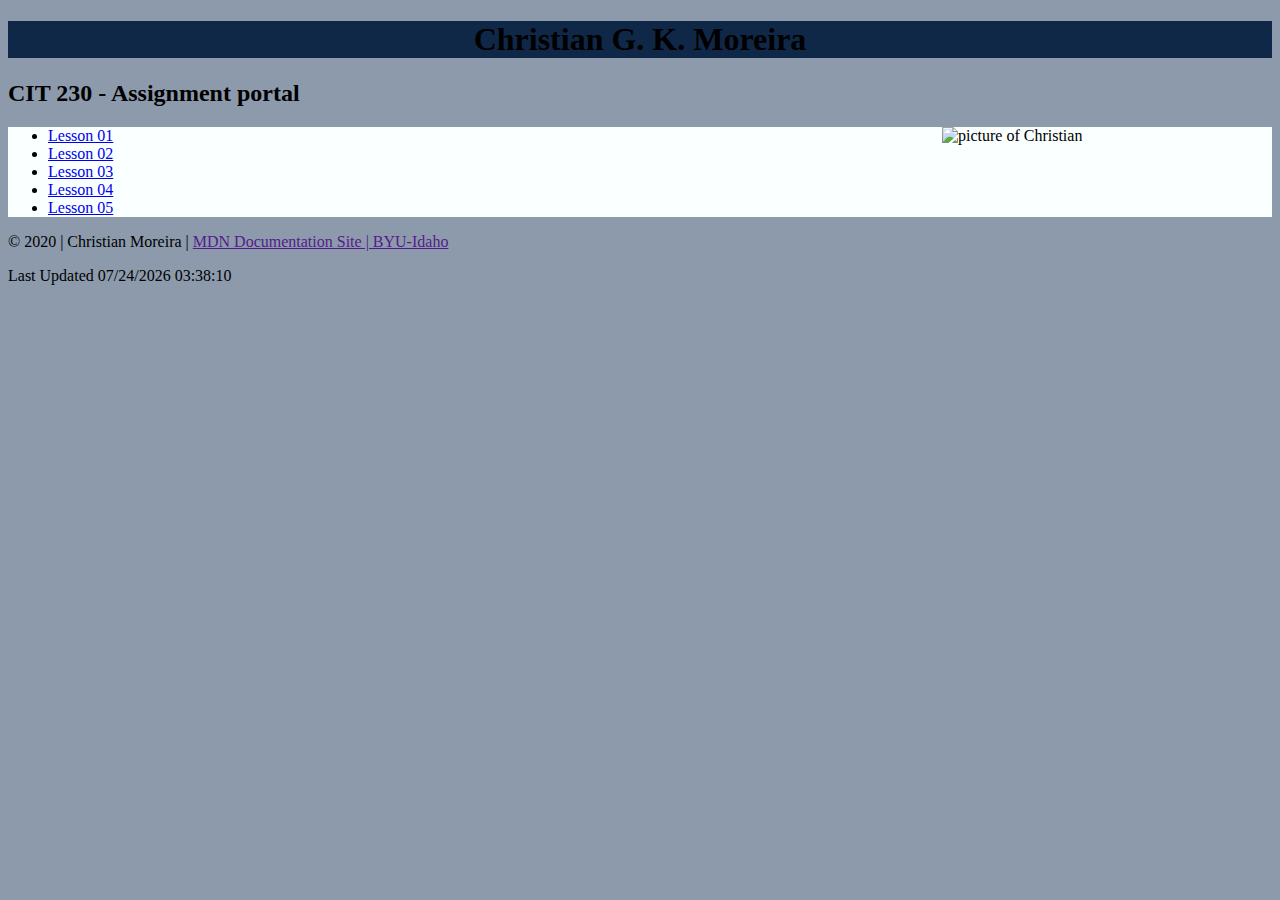
==== index.html @ b822b297 "a" ====
<!DOCTYPE html>
<html>
  <head>
    <meta charset="UTF-8">
    <meta name="viewport" content="width=device-width, initial-scale=1">
    <meta name="description" content="This website was built to meet the requirements of CIT 230 - W1 assignment">
    <meta name="author" content="Christian G. K. Moreira">
    <title>CIT 230 - W1 assignment</title>
    <link rel="stylesheet" href="/style.css">   
    <script>
      onload = function(){
      document.getElementById("lastModified").innerHTML = "Last Updated " + document.lastModified;
      }
    </script>
  </head>
  <body>
    <div id="top">
      <h1>Christian G. K. Moreira</h1>
    </div>
    <h2>CIT 230 - Assignment portal</h2>
    <div id="photo">
      <img src="/Capture.jpg" alt="picture of Christian">
    </div>
    <div id="assignment-list">
      <ul>
        <li><a href="#">Lesson 01</a></li>
        <li><a href="#">Lesson 02</a></li>
        <li><a href="#">Lesson 03</a></li>
        <li><a href="#">Lesson 04</a></li>
        <li><a href="#">Lesson 05</a></li>
      </ul>
    </div>
  </body>
  <footer>
        <p>&copy; 2020 | Christian Moreira | 
            <a href="">MDN Documentation Site | BYU-Idaho</a>
        </p>
        <span id="lastModified"></span>
  </footer>
</html>
---- style.css ----
@import url('https://fonts.googleapis.com/css?family=Kodchasan|Nunito|Stylish&display=swap');
/* color scheme: https://coolors.co/app/102847-c7f1f2-0e838e-8c9aac-faffff */
#top {
    text-align: center;
    min-height: 1em;
    background-color: #102847;
}
#photo {
    float: right;
    padding-right: 15%;   
}
#assignment-list{

    background-color: #FAFFFF;
}
body {
    background-color: #8C9AAC;
}
footer{
    align-self: center;
}
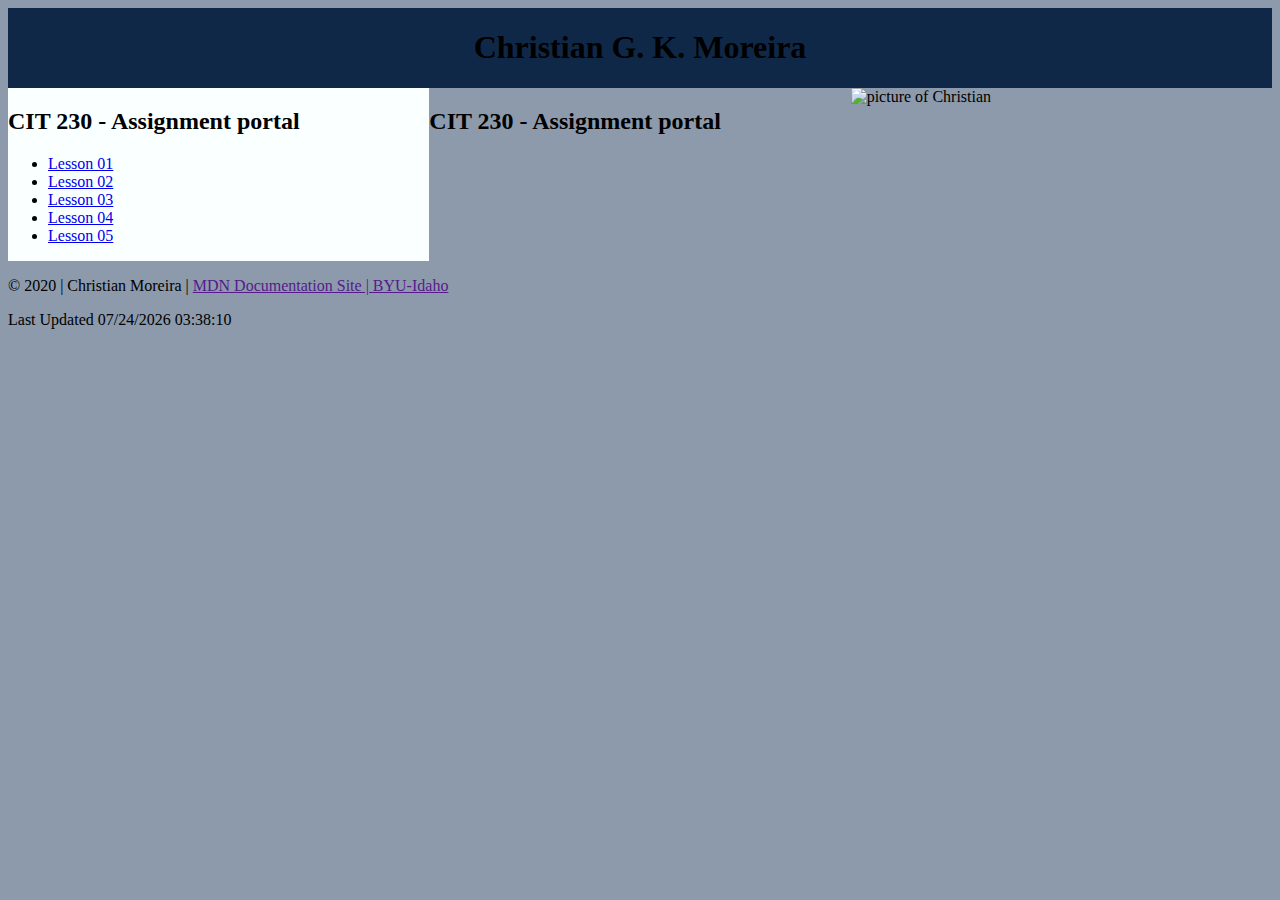
==== commit f80ac5a0: "g" ====
--- a/index.html
+++ b/index.html
@@ -17,11 +17,13 @@
     <div id="top">
       <h1>Christian G. K. Moreira</h1>
     </div>
-    <h2>CIT 230 - Assignment portal</h2>
     <div id="photo">
       <img src="/Capture.jpg" alt="picture of Christian">
     </div>
+    <h2>CIT 230 - Assignment portal</h2>
+    
     <div id="assignment-list">
+      <h2>CIT 230 - Assignment portal</h2>
       <ul>
         <li><a href="#">Lesson 01</a></li>
         <li><a href="#">Lesson 02</a></li>
--- a/style.css
+++ b/style.css
@@ -2,20 +2,27 @@
 /* color scheme: https://coolors.co/app/102847-c7f1f2-0e838e-8c9aac-faffff */
 #top {
     text-align: center;
-    min-height: 1em;
+    grid-row: 1/2;
+    grid-column: 1/4;
     background-color: #102847;
 }
 #photo {
-    float: right;
-    padding-right: 15%;   
+    grid-row: 2/3;
+    grid-column: 3/4;
+    padding-right: 1em;   
 }
 #assignment-list{
-
+    grid-row: 2/3;
+    grid-column: 1/2;
     background-color: #FAFFFF;
 }
 body {
+    display: grid;
+    grid-template-columns: 1fr 1fr 1fr;
     background-color: #8C9AAC;
 }
 footer{
+    grid-row: 3/4;
+    grid-column: 1/4;
     align-self: center;
 }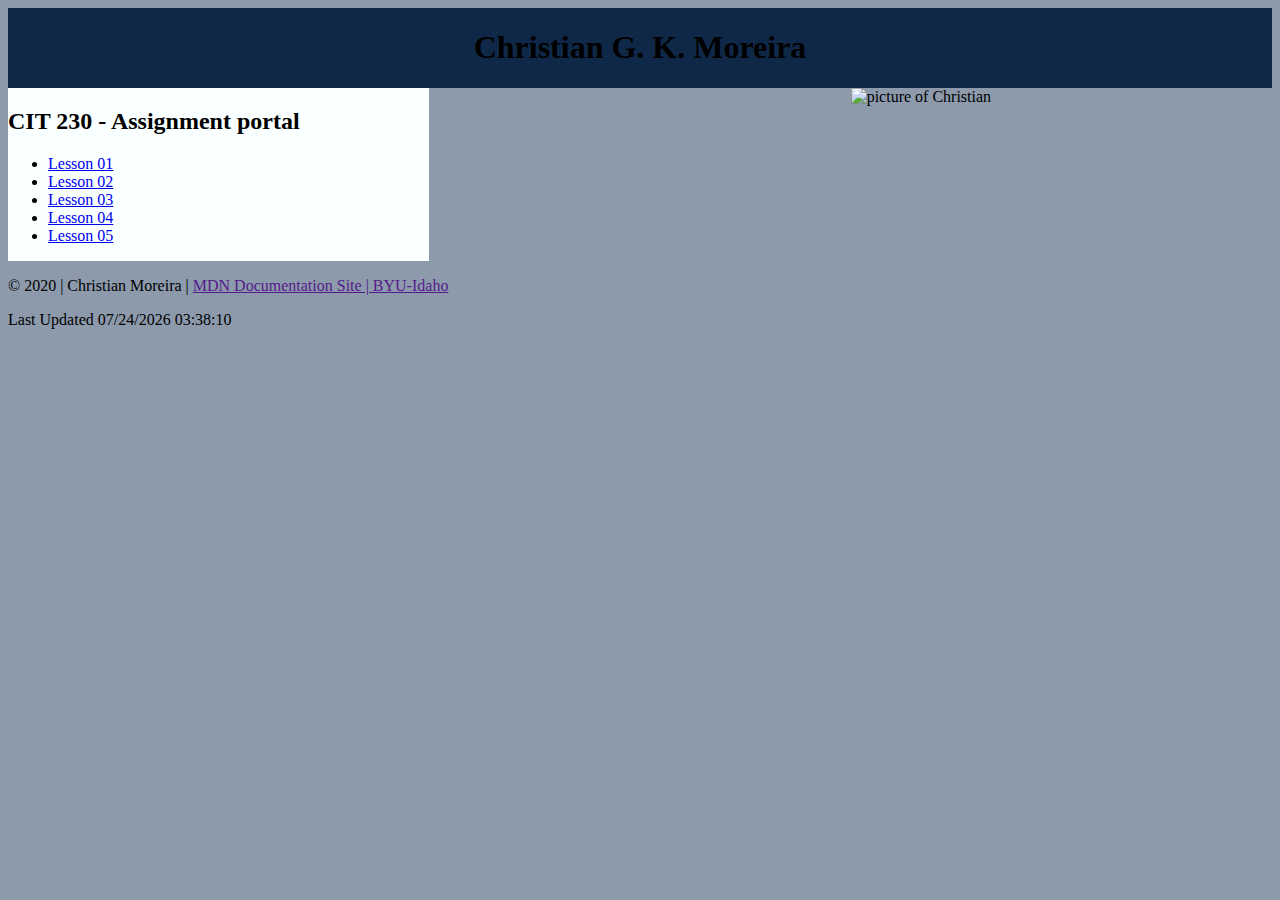
==== commit 1689f7ad: "j" ====
--- a/index.html
+++ b/index.html
@@ -17,11 +17,6 @@
     <div id="top">
       <h1>Christian G. K. Moreira</h1>
     </div>
-    <div id="photo">
-      <img src="/Capture.jpg" alt="picture of Christian">
-    </div>
-    <h2>CIT 230 - Assignment portal</h2>
-    
     <div id="assignment-list">
       <h2>CIT 230 - Assignment portal</h2>
       <ul>
@@ -32,6 +27,9 @@
         <li><a href="#">Lesson 05</a></li>
       </ul>
     </div>
+    <div id="photo">
+      <img src="/Capture.jpg" alt="picture of Christian">
+    </div> 
   </body>
   <footer>
         <p>&copy; 2020 | Christian Moreira | 
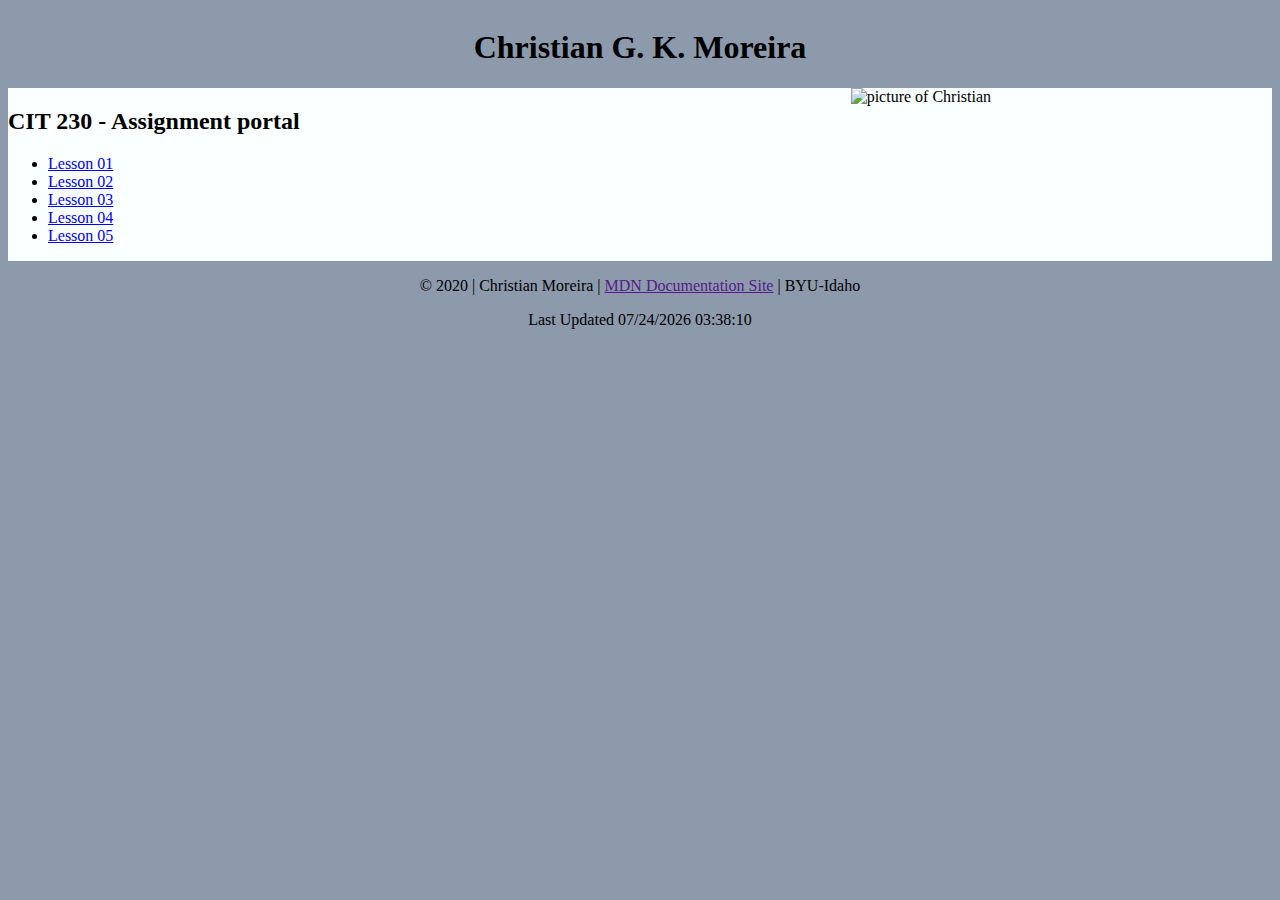
==== commit 369426ad: "final css color change, fix link on footer" ====
--- a/index.html
+++ b/index.html
@@ -33,7 +33,7 @@
   </body>
   <footer>
         <p>&copy; 2020 | Christian Moreira | 
-            <a href="">MDN Documentation Site | BYU-Idaho</a>
+            <a href="">MDN Documentation Site</a> | BYU-Idaho
         </p>
         <span id="lastModified"></span>
   </footer>
--- a/style.css
+++ b/style.css
@@ -4,17 +4,16 @@
     text-align: center;
     grid-row: 1/2;
     grid-column: 1/4;
-    background-color: #102847;
+}
+
+#assignment-list{
+    grid-row: 2/3;
+    grid-column: 1/4;
+    background-color: #FAFFFF;
 }
 #photo {
     grid-row: 2/3;
-    grid-column: 3/4;
-    padding-right: 1em;   
-}
-#assignment-list{
-    grid-row: 2/3;
-    grid-column: 1/2;
-    background-color: #FAFFFF;
+    grid-column: 3/4;      
 }
 body {
     display: grid;
@@ -24,5 +23,5 @@
 footer{
     grid-row: 3/4;
     grid-column: 1/4;
-    align-self: center;
+    text-align: center;
 }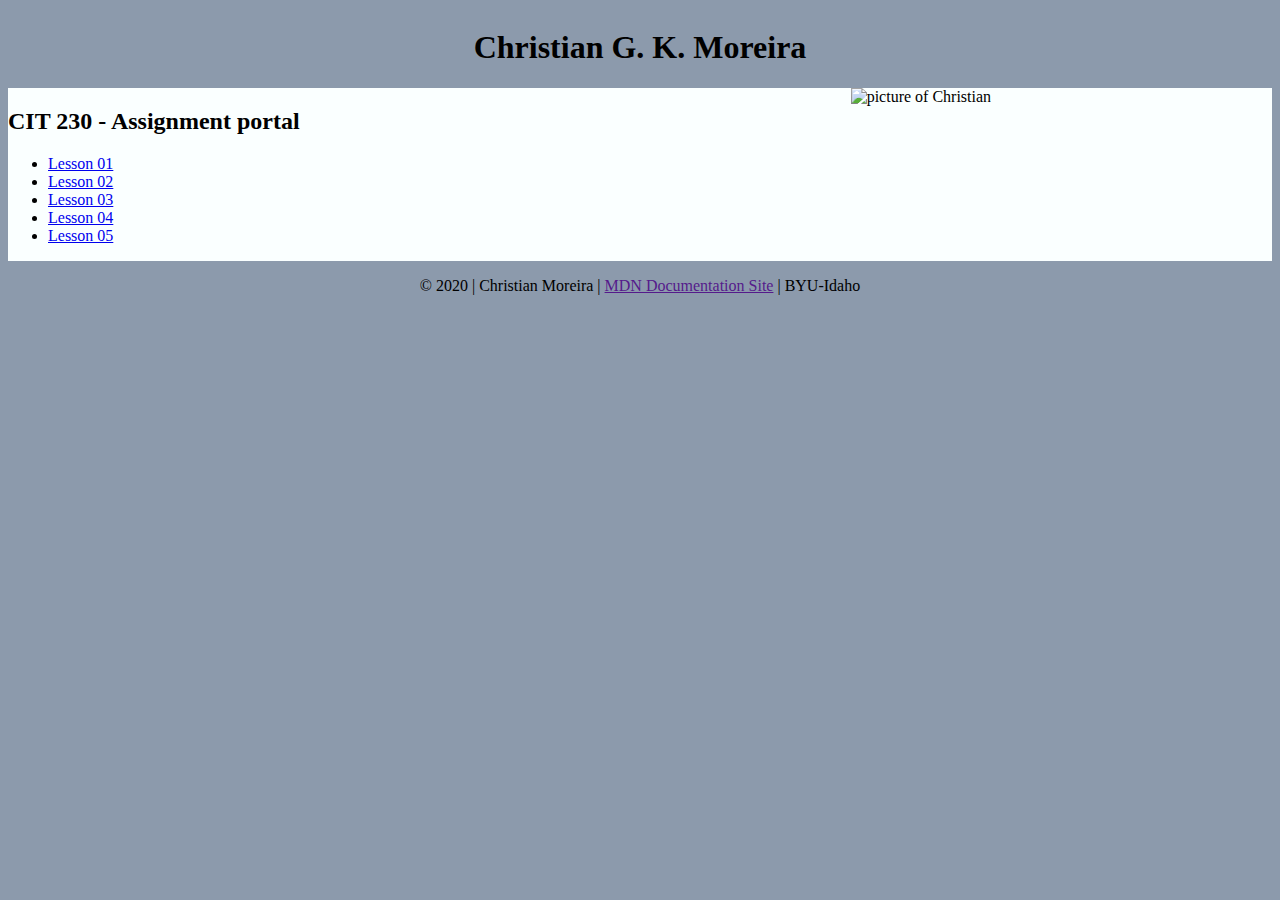
==== commit 2ba84219: "moved scripts to its own file" ====
--- a/index.html
+++ b/index.html
@@ -1,5 +1,5 @@
 <!DOCTYPE html>
-<html>
+<html lang="en-us">
   <head>
     <meta charset="UTF-8">
     <meta name="viewport" content="width=device-width, initial-scale=1">
@@ -7,11 +7,7 @@
     <meta name="author" content="Christian G. K. Moreira">
     <title>CIT 230 - W1 assignment</title>
     <link rel="stylesheet" href="/style.css">   
-    <script>
-      onload = function(){
-      document.getElementById("lastModified").innerHTML = "Last Updated " + document.lastModified;
-      }
-    </script>
+    <script src="/scripts.js"></script>
   </head>
   <body>
     <div id="top">
@@ -29,12 +25,13 @@
     </div>
     <div id="photo">
       <img src="/Capture.jpg" alt="picture of Christian">
-    </div> 
+    </div>
+    <footer>
+      <p>&copy; 2020 | Christian Moreira | 
+          <a href="">MDN Documentation Site</a> | BYU-Idaho
+      </p>
+      <span id="lastModified"></span>
+    </footer>
   </body>
-  <footer>
-        <p>&copy; 2020 | Christian Moreira | 
-            <a href="">MDN Documentation Site</a> | BYU-Idaho
-        </p>
-        <span id="lastModified"></span>
-  </footer>
+  
 </html>
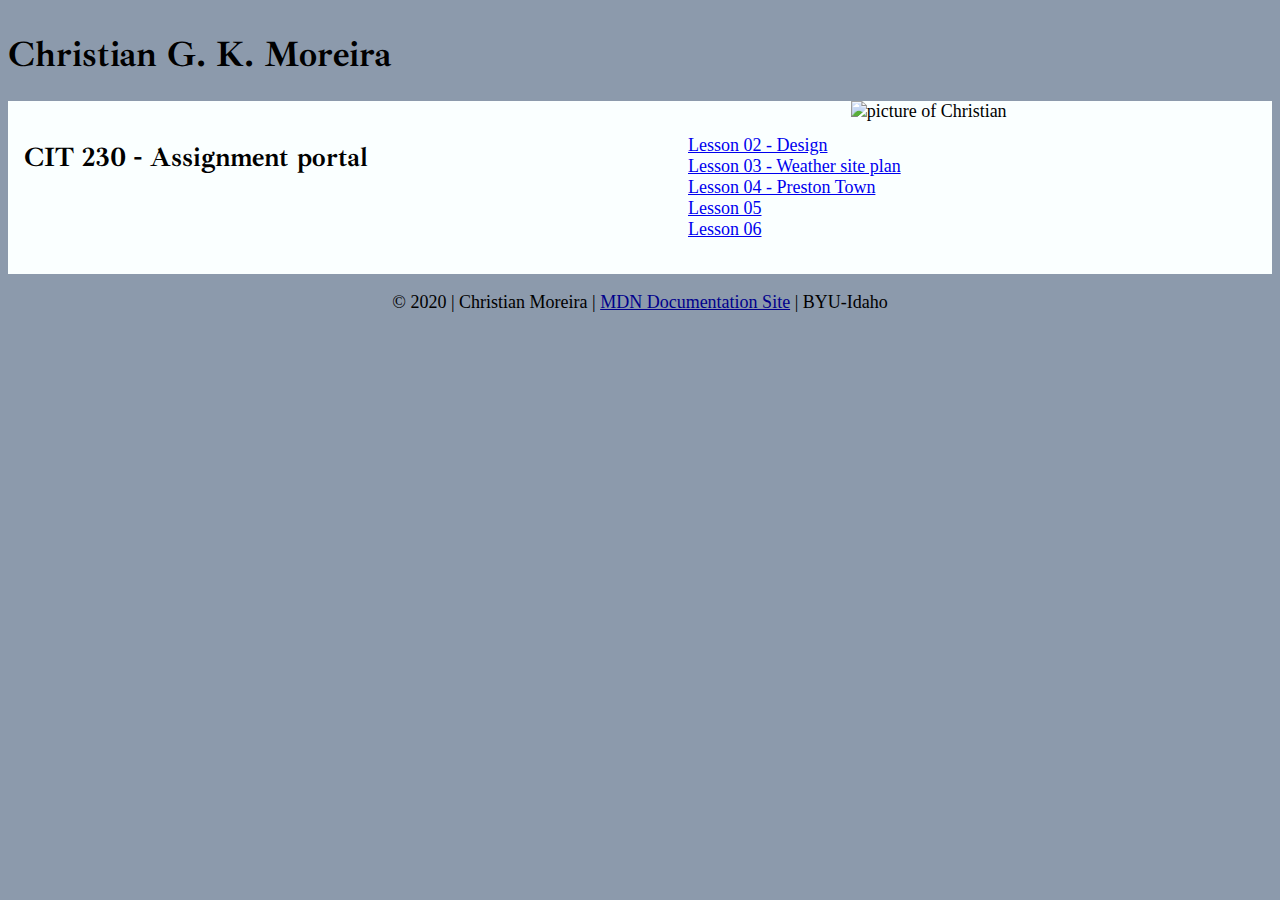
==== commit 8474d96b: "favicon" ====
--- a/index.html
+++ b/index.html
@@ -6,6 +6,7 @@
     <meta name="description" content="This website was built to meet the requirements of CIT 230 - W1 assignment">
     <meta name="author" content="Christian G. K. Moreira">
     <title>CIT 230 - W1 assignment</title>
+    <link rel="shortcut icon" href="favicon.ico">
     <link rel="stylesheet" href="/style.css">   
     <script src="/scripts.js"></script>
   </head>
@@ -16,11 +17,11 @@
     <div id="assignment-list">
       <h2>CIT 230 - Assignment portal</h2>
       <ul>
-        <li><a href="#">Lesson 01</a></li>
-        <li><a href="#">Lesson 02</a></li>
-        <li><a href="#">Lesson 03</a></li>
-        <li><a href="#">Lesson 04</a></li>
+        <li><a href="/design/index.html">Lesson 02 - Design</a></li>
+        <li><a href="/weather/docs/plan/index.html">Lesson 03 - Weather site plan</a></li>
+        <li><a href="/weather/locations/preston.html">Lesson 04 - Preston Town</a></li>
         <li><a href="#">Lesson 05</a></li>
+        <li><a href="#">Lesson 06</a></li>
       </ul>
     </div>
     <div id="photo">
--- a/style.css
+++ b/style.css
@@ -1,27 +1,132 @@
-@import url('https://fonts.googleapis.com/css?family=Kodchasan|Nunito|Stylish&display=swap');
+@import url('https://cdnjs.cloudflare.com/ajax/libs/normalize/8.0.1/normalize.min.css');
+/* normalize.css */
+@import url('https://fonts.googleapis.com/css?family=Ibarra+Real+Nova&display=swap');
 /* color scheme: https://coolors.co/app/102847-c7f1f2-0e838e-8c9aac-faffff */
+/* General Rules that apply to all devices */
+html *{
+    box-sizing: border-box;
+}
+*::before,*::after{
+    box-sizing: border-box;
+}
+body {
+    display: grid;
+    grid-template-columns: 1fr 1fr 1fr;
+    background-color: #8C9AAC;
+    font-size: 18px;
+}
+main{
+    grid-column: 1/4;
+}
+/* Mobile Rules */
+#wrapper { /* wrapper is a div inside main*/
+    width: 100%;
+    background-color: #FAFFFF;
+    grid-column: 1/4;
+    
+}
+.ss{
+    width: 50%;
+}
+
+/* Larger Screen Rules */
+@media screen and (min-width:680px){
+    #wrapper {
+        width: 80%;
+        margin: 0 auto;
+        max-width: 1200px;
+        background-color: #8C9AAC;
+        font-size: 2vw;
+        grid-column: 1/4;
+        
+    }
+    #assignment-list{
+        grid-row: 2/3;
+        grid-column: 1/4;
+        background-color: #FAFFFF;
+        display: grid;
+        grid-template-columns: repeat(auto-fit, minmax(300px,1fr));
+        grid-gap: 1rem;
+        padding: 1rem;
+    }
+    .ss{
+        width: 100%;
+    }
+    #navlist{
+        display: flex;
+        list-style: none;
+        margin: 0;
+        padding: 0;
+        justify-content: space-evenly;
+    }
+}
+/* Extra-Large Screen Rules */
+@media screen and (min-width:1300px){
+    #wrapper {
+        width: 80%;
+        margin: 0 auto;
+        background-color: #8C9AAC;
+        font-size: 1vw;
+        grid-column: 1/4;
+        
+    }
+    #assignment-list{
+        grid-row: 2/3;
+        grid-column: 1/4;
+        background-color: #FAFFFF;
+        display: grid;
+        grid-template-columns: repeat(auto-fit, minmax(300px,1fr));
+        grid-gap: 1rem;
+        padding: 1rem;
+    }
+    .ss{
+        width: 100%;
+    }
+    #navlist{
+        display: flex;
+        list-style: none;
+        margin: 0;
+        padding: 0;
+        justify-content: space-evenly;
+    }
+}
 #top {
     text-align: center;
     grid-row: 1/2;
     grid-column: 1/4;
 }
+li{
+    list-style: none;
+}
 
+.ss img{
+    max-height: 100%;
+    max-width: 100%; 
+}
+#photo {
+    grid-row: 2/3;
+    grid-column: 3/4;      
+}
+footer{
+    grid-row: 3/4;
+    grid-column: 1/4;
+    text-align: center;
+}
 #assignment-list{
     grid-row: 2/3;
     grid-column: 1/4;
     background-color: #FAFFFF;
 }
-#photo {
-    grid-row: 2/3;
-    grid-column: 3/4;      
+.card{
+    box-shadow: 0px 1px 5px #555;
+    padding-right: 1rem;
+    text-align: justify;
+    text-justify: auto;
 }
-body {
-    display: grid;
-    grid-template-columns: 1fr 1fr 1fr;
-    background-color: #8C9AAC;
+footer a{
+    color: darkblue;
 }
-footer{
-    grid-row: 3/4;
-    grid-column: 1/4;
-    text-align: center;
+h1,h2,h3,h4,h5,h6{
+    font-family: 'Ibarra Real Nova', serif;
+    text-align: initial;
 }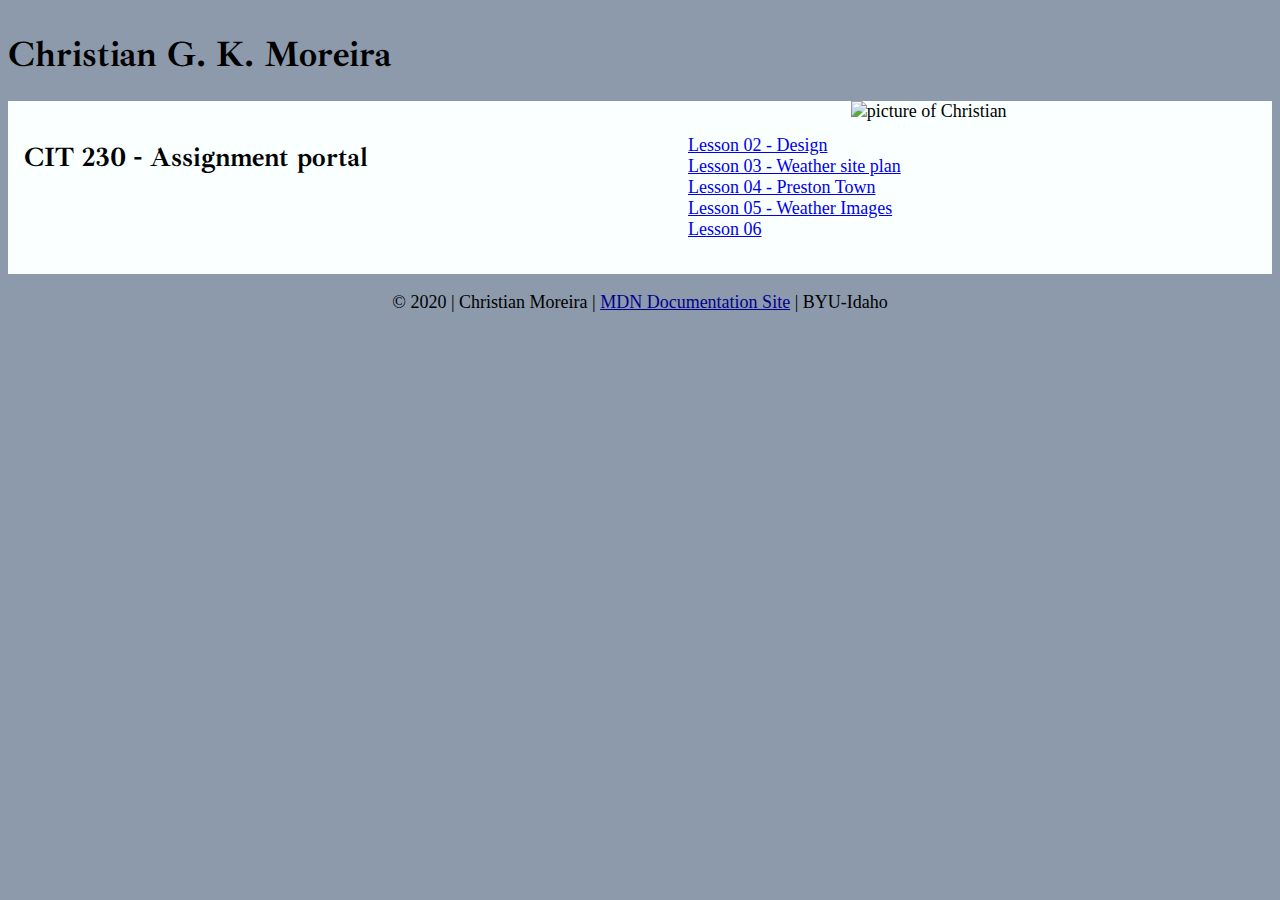
==== commit 7e2c7d2f: "added page to the index and did simple css" ====
--- a/index.html
+++ b/index.html
@@ -20,7 +20,7 @@
         <li><a href="/design/index.html">Lesson 02 - Design</a></li>
         <li><a href="/weather/docs/plan/index.html">Lesson 03 - Weather site plan</a></li>
         <li><a href="/weather/locations/preston.html">Lesson 04 - Preston Town</a></li>
-        <li><a href="#">Lesson 05</a></li>
+        <li><a href="/weather/docs/weather-images.html">Lesson 05 - Weather Images</a></li>
         <li><a href="#">Lesson 06</a></li>
       </ul>
     </div>
